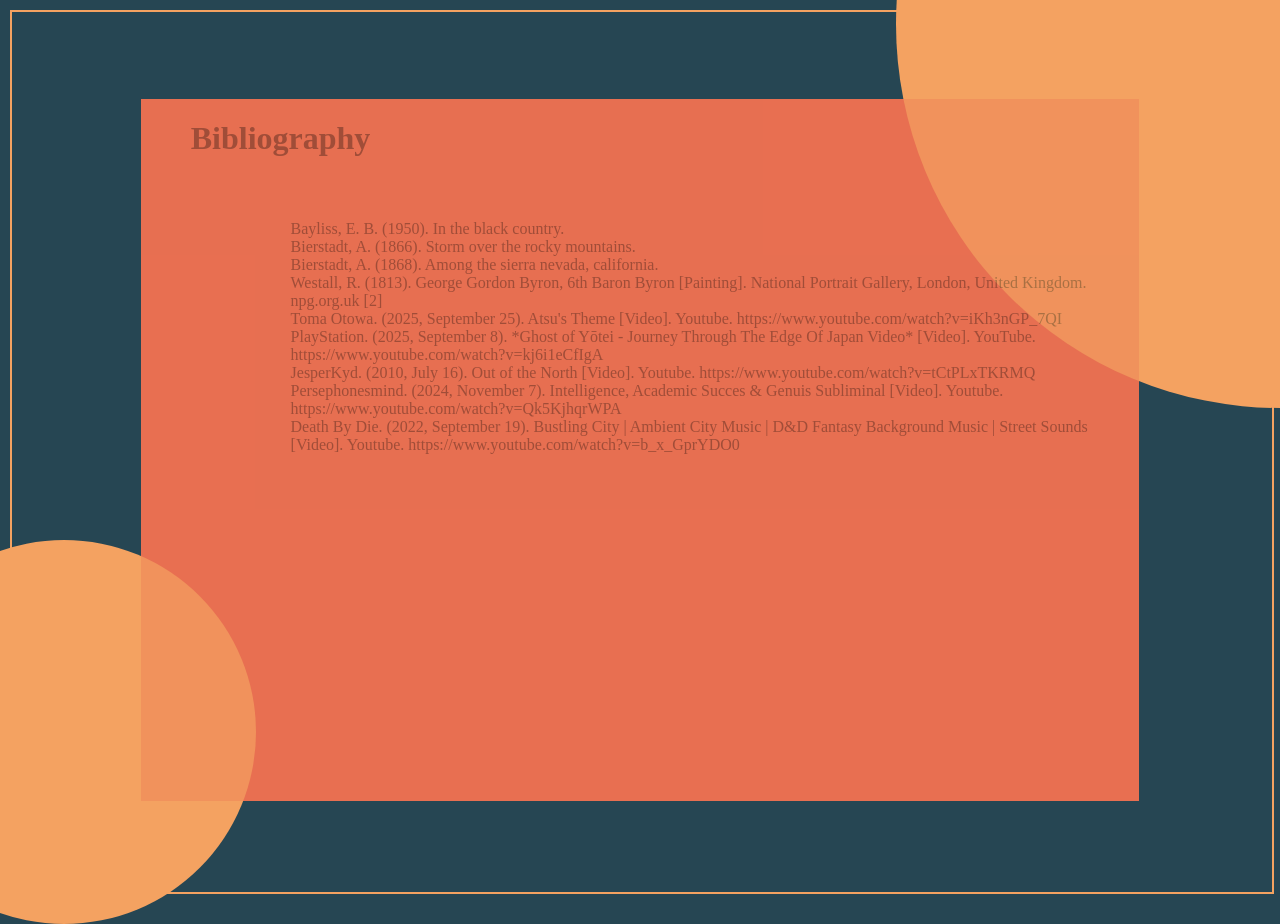
==== Assets/paths/bibliography.html @ 1e4a321c "Upload website files" ====
<!DOCTYPE html>
<html>
<head>
    <link rel="preconnect" href="https://fonts.googleapis.com">
    <link rel="preconnect" href="https://fonts.gstatic.com" crossorigin>
    <link href="https://fonts.googleapis.com/css2?family=Cormorant+Garamond:ital,wght@0,300..700;1,300..700&family=Imperial+Script&family=UnifrakturMaguntia&display=swap" rel="stylesheet">
    <link rel="stylesheet" href="../css/bibliography.css">
    <script src="../js/script.js"></script>
</head>
<body>
    <div class="circles">
        <div class="circle1"></div>
        <div class="circle2"></div>
    </div>
    <div class="borderbg"></div>
    <div class="border"></div>
    <div class="frame">
        <h1 class="title">Bibliography</h1>
        <p class="bibliography">Bayliss, E. B. (1950). In the black country. <br>
Bierstadt, A. (1866). Storm over the rocky mountains. <br>
Bierstadt, A. (1868). Among the sierra nevada, california.<br>
Westall, R. (1813). George Gordon Byron, 6th Baron Byron [Painting]. National Portrait Gallery, London, United Kingdom. npg.org.uk [2] <br>
Toma Otowa. (2025, September 25). Atsu's Theme [Video]. Youtube. https://www.youtube.com/watch?v=iKh3nGP_7QI <br>
PlayStation. (2025, September 8). *Ghost of Y&omacr;tei - Journey Through The Edge Of Japan Video* [Video]. YouTube. https://www.youtube.com/watch?v=kj6i1eCfIgA <br>
JesperKyd. (2010, July 16). Out of the North [Video]. Youtube. https://www.youtube.com/watch?v=tCtPLxTKRMQ <br>
Persephonesmind. (2024, November 7). Intelligence, Academic Succes & Genuis Subliminal [Video]. Youtube. https://www.youtube.com/watch?v=Qk5KjhqrWPA <br>
Death By Die. (2022, September 19). Bustling City | Ambient City Music | D&D Fantasy Background Music | Street Sounds [Video]. Youtube. https://www.youtube.com/watch?v=b_x_GprYDO0
</p>
    </div>
</body>
---- Assets/css/bibliography.css ----
body {
    background-color: #264653;
    overflow: hidden;
}
.circle1 {
    position: absolute;
    top: 60vh;
    left: -10vw;
    border-radius: 30vw;
    width: 30vw;
    height: 30vw;
    background-color: #F4A261;
}
.circle2 {
    position: absolute;
    top: -40vh;
    left: 70vw;
    border-radius: 60vw;
    width: 60vw;
    height: 60vw;
    background-color: #F4A261;
}
.borderbg {
    position: absolute;
    top: 10px;
    left: 10px;
    width: calc(100vw - 20px);
    height: calc(100vh - 20px);
    border: 2px solid #F4A261;
}
.border {
    position: absolute;
    top: 11%;
    left: 11%;
    width: 78%;
    height: 78%;
    background-color: #E76F51;
    z-index: -1;
}
.frame {
    position: absolute;
    top: 11%;
    left: 11%;
    width: 78%;
    height: 78%;
    background-color: #E76F51;
    opacity: 0.3;
}
.title {
    position: absolute;
    left: 5%;
    color: black;
    z-index: 9999;
}
.bibliography {
    position: absolute;
    top: 15%;
    left: 15%;
}
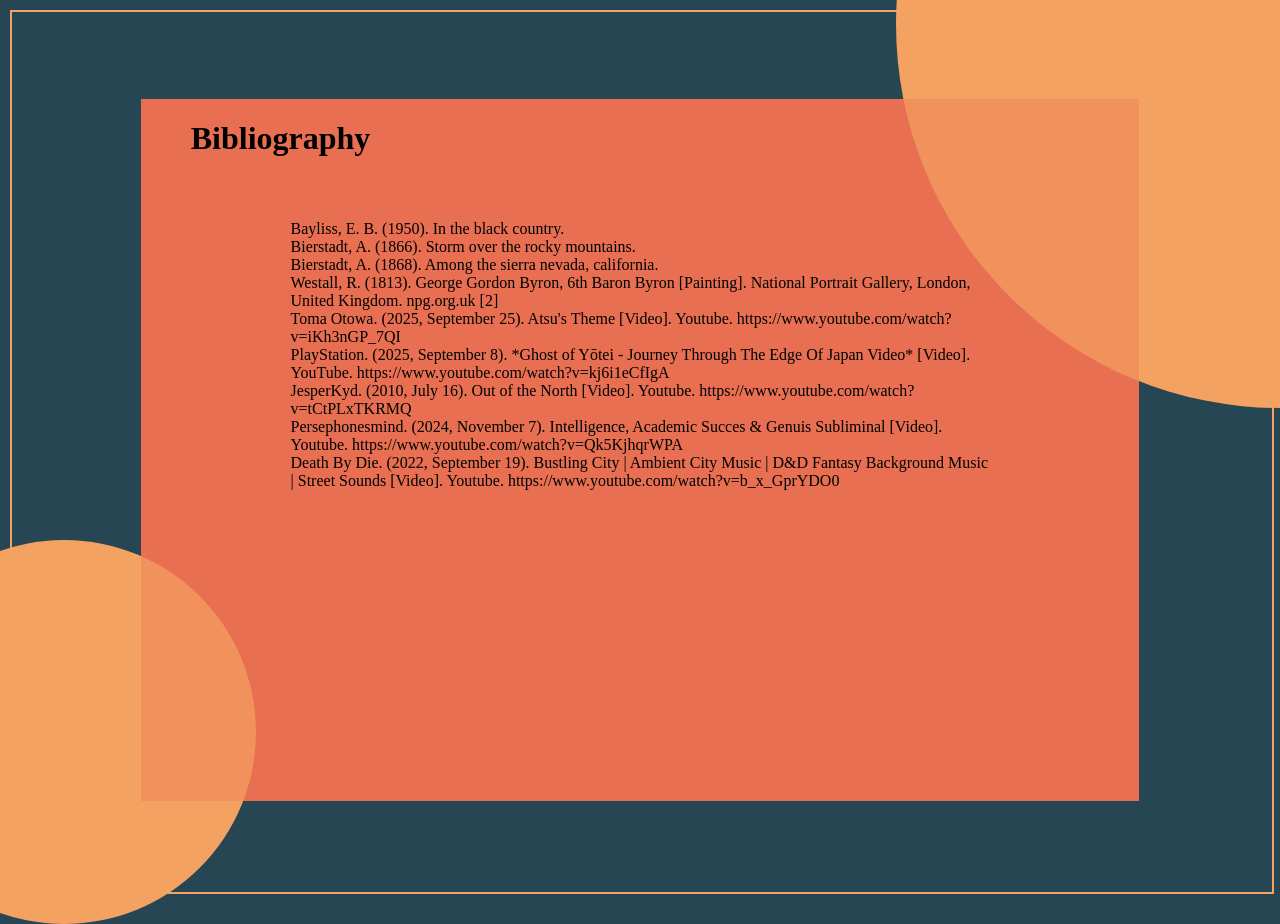
==== commit 0cb7c1dc: "Reorder HTML structure in bibliography.html" ====
--- a/Assets/paths/bibliography.html
+++ b/Assets/paths/bibliography.html
@@ -8,13 +8,13 @@
     <script src="../js/script.js"></script>
 </head>
 <body>
+    <div class="borderbg"></div>
     <div class="circles">
         <div class="circle1"></div>
         <div class="circle2"></div>
     </div>
-    <div class="borderbg"></div>
-    <div class="border"></div>
-    <div class="frame">
+    <div class="border anim"></div>
+    <div class="frame anim">
         <h1 class="title">Bibliography</h1>
         <p class="bibliography">Bayliss, E. B. (1950). In the black country. <br>
 Bierstadt, A. (1866). Storm over the rocky mountains. <br>
@@ -27,4 +27,4 @@
 Death By Die. (2022, September 19). Bustling City | Ambient City Music | D&D Fantasy Background Music | Street Sounds [Video]. Youtube. https://www.youtube.com/watch?v=b_x_GprYDO0
 </p>
     </div>
-</body>+</body>
--- a/Assets/css/bibliography.css
+++ b/Assets/css/bibliography.css
@@ -1,3 +1,8 @@
+@keyframes startup {
+    from {opacity: 0; transform: translateY(30px);}
+    to {opacity: 1; transform: translateY(0px);}
+}
+
 body {
     background-color: #264653;
     overflow: hidden;
@@ -39,12 +44,11 @@
 }
 .frame {
     position: absolute;
-    top: 11%;
-    left: 11%;
-    width: 78%;
-    height: 78%;
-    background-color: #E76F51;
-    opacity: 0.3;
+    top: 11vh;
+    left: 11vw;
+    width: 78vw;
+    height: 78vh;
+    background-color: rgba(231, 111, 81, 0.3);
 }
 .title {
     position: absolute;
@@ -56,4 +60,11 @@
     position: absolute;
     top: 15%;
     left: 15%;
-}+    margin-right: 15%;
+}
+.anim {
+    position: absolute;
+    animation-name: startup;
+    animation-duration: 0.5s;
+    animation-timing-function: forwards;
+}
